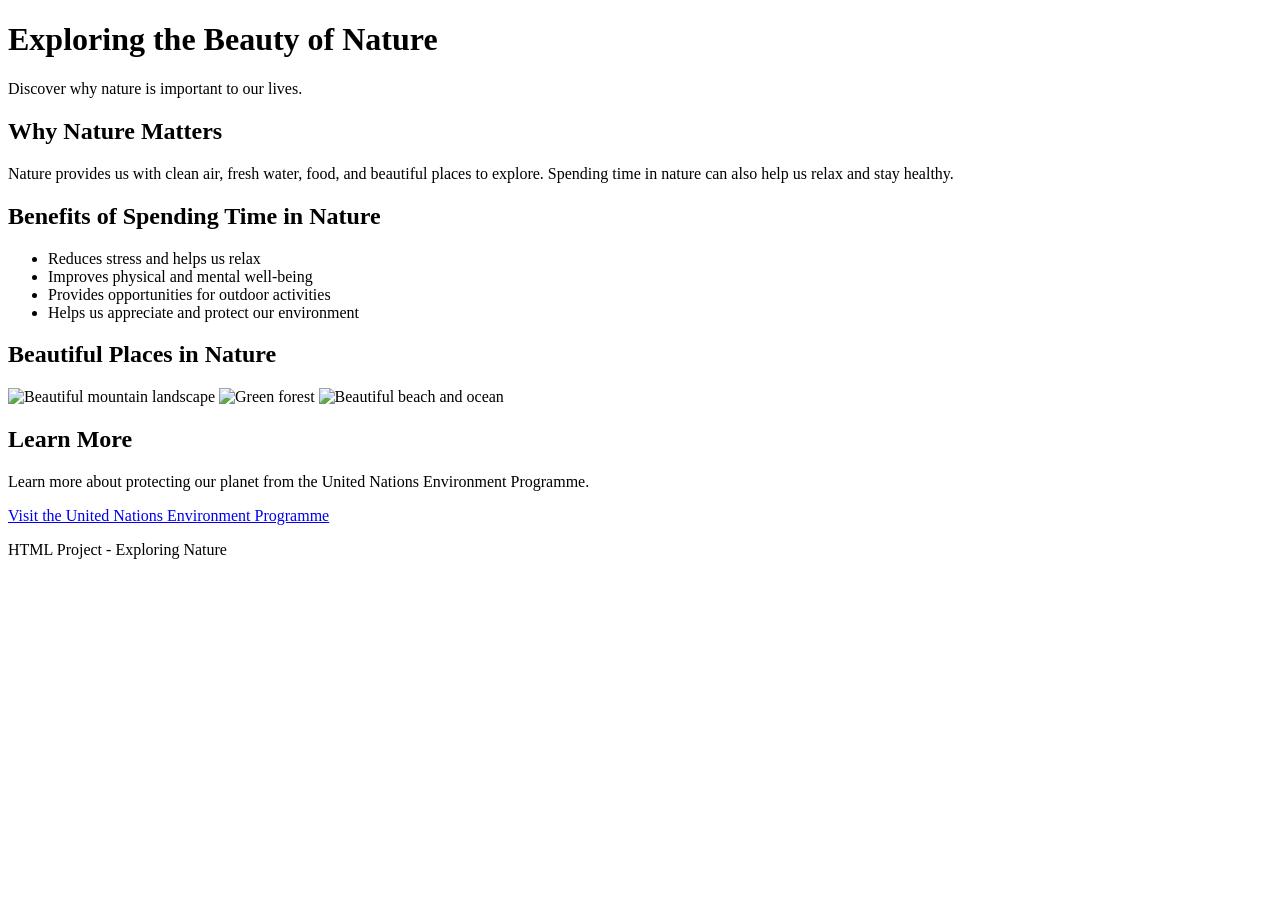
==== main.html @ 27dc155d "content added" ====
<!DOCTYPE html>
<html lang="en">

<head>
    <meta charset="UTF-8">
    <meta name="viewport" content="width=device-width, initial-scale=1.0">
    <title>Exploring Nature</title>
</head>

<body>

    <header>
        <h1>Exploring the Beauty of Nature</h1>
        <p>Discover why nature is important to our lives.</p>
    </header>

    <main>

        <section>
            <h2>Why Nature Matters</h2>

            <p>
                Nature provides us with clean air, fresh water, food, and
                beautiful places to explore. Spending time in nature can
                also help us relax and stay healthy.
            </p>

            <h2>Benefits of Spending Time in Nature</h2>

            <ul>
                <li>Reduces stress and helps us relax</li>
                <li>Improves physical and mental well-being</li>
                <li>Provides opportunities for outdoor activities</li>
                <li>Helps us appreciate and protect our environment</li>
            </ul>
        </section>

        <section>
            <h2>Beautiful Places in Nature</h2>

            <img src="https://images.unsplash.com/photo-1500534623283-312aade485b7"
                 alt="Beautiful mountain landscape"
                 width="300">

            <img src="https://images.unsplash.com/photo-1441974231531-c6227db76b6e"
                 alt="Green forest"
                 width="300">

            <img src="https://images.unsplash.com/photo-1507525428034-b723cf961d3e"
                 alt="Beautiful beach and ocean"
                 width="300">
        </section>

        <section>
            <h2>Learn More</h2>

            <p>
                Learn more about protecting our planet from the
                United Nations Environment Programme.
            </p>

            <a href="https://www.unep.org/" target="_blank">
                Visit the United Nations Environment Programme
            </a>
        </section>

    </main>

    <footer>
        <p>HTML Project - Exploring Nature</p>
    </footer>

</body>

</html>
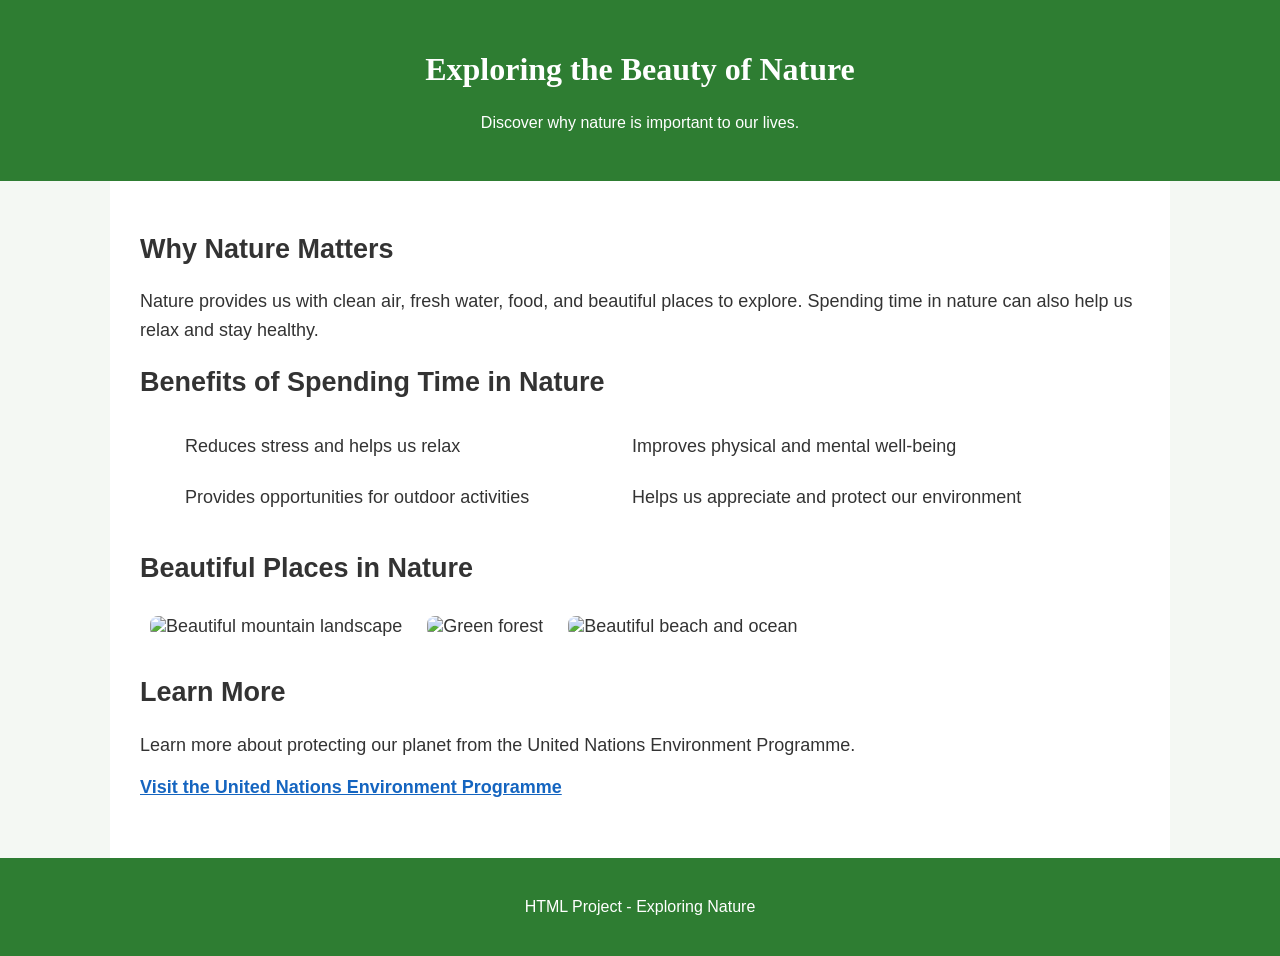
==== commit beeefa6e: "css added" ====
--- a/main.html
+++ b/main.html
@@ -5,6 +5,7 @@
     <meta charset="UTF-8">
     <meta name="viewport" content="width=device-width, initial-scale=1.0">
     <title>Exploring Nature</title>
+    <link rel="stylesheet" href="main.css">
 </head>
 
 <body>
--- a/main.css
+++ b/main.css
@@ -0,0 +1,83 @@
+/* General body styling */
+body {
+    font-family: Arial, Helvetica, sans-serif;
+    font-size: 16px;
+    margin: 0;
+    padding: 0;
+    background-color: #f4f8f3;
+    color: #333;
+}
+
+/* Header styling */
+header {
+    background-color: #2e7d32;
+    color: white;
+    padding: 30px;
+    text-align: center;
+}
+
+/* Navigation styling */
+nav {
+    background-color: #1b5e20;
+    padding: 10px;
+}
+
+/* Main content styling */
+main {
+    background-color: #ffffff;
+    font-size: 18px;
+    max-width: 1000px;
+    margin: 0 auto;
+    padding: 30px;
+}
+
+/* Footer styling */
+footer {
+    background-color: #2e7d32;
+    color: white;
+    text-align: center;
+    padding: 20px;
+}
+
+/* List item styling */
+li {
+    display: inline-block;
+    width: 45%;
+    margin: 10px 0;
+    padding: 5px;
+}
+
+/* Main heading styling */
+h1 {
+    text-align: center;
+    font-family: Georgia, "Times New Roman", serif;
+    color: #ffffff;
+}
+
+/* Paragraph styling */
+p {
+    line-height: 1.6;
+}
+
+/* Section styling */
+section {
+    margin-bottom: 30px;
+}
+
+/* Image styling */
+img {
+    max-width: 30%;
+    height: auto;
+    margin: 10px;
+    border-radius: 8px;
+}
+
+/* Link styling */
+a {
+    color: #1565c0;
+    font-weight: bold;
+}
+
+a:hover {
+    color: #0d47a1;
+}
